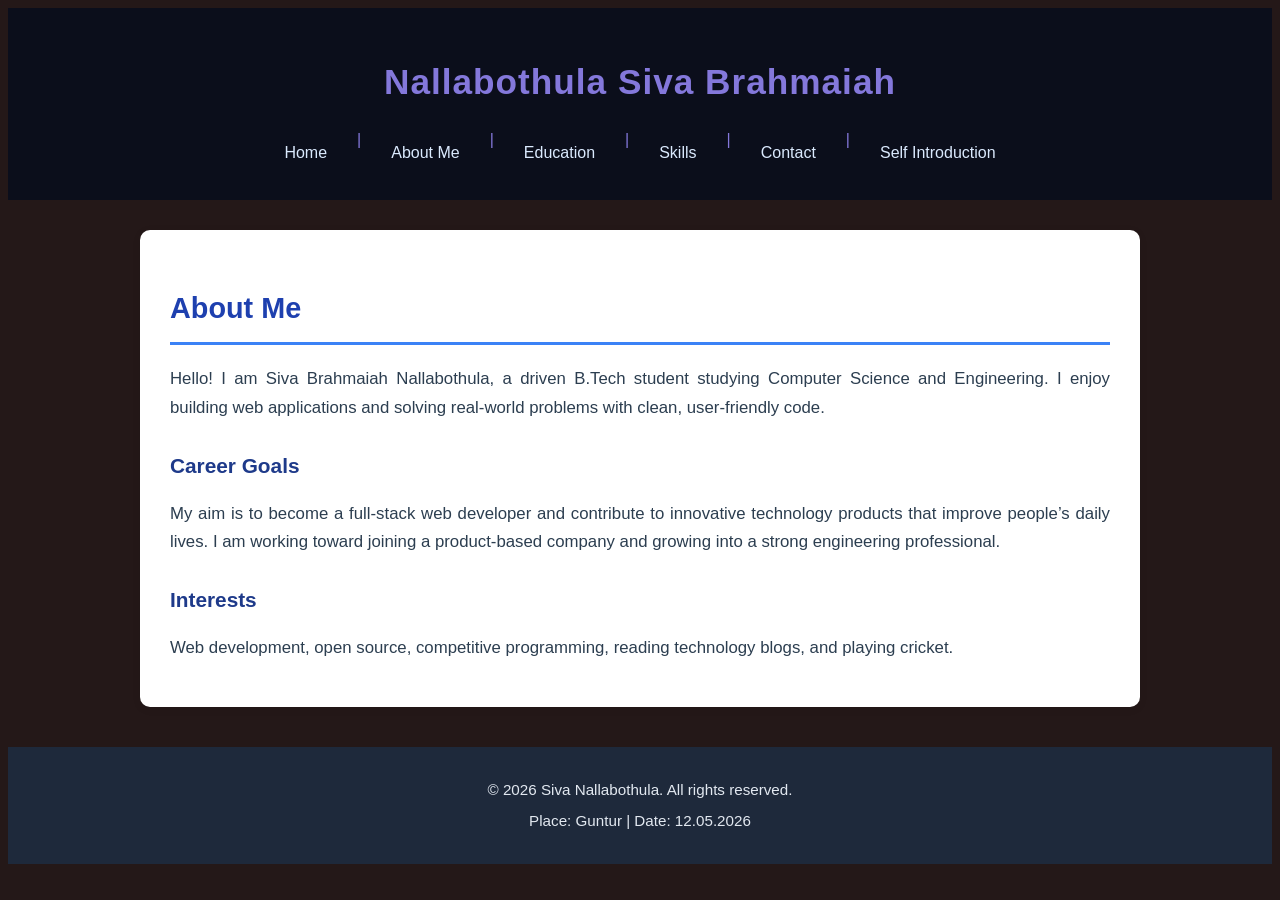
==== About.html @ 7be8a02e "Initial portfolio commit - All pages and assets" ====
<!DOCTYPE html>
<html lang="en">
<head>
    <meta charset="UTF-8">
    <meta name="viewport" content="width=device-width, initial-scale=1.0">
    <title>About Me - Siva Nallabothula</title>
    <link rel="stylesheet" href="portfolio.css">
</head>
<body>
    <header>
        <h1>Nallabothula Siva Brahmaiah </h1>
        <nav>
            <a href="portfolio.html">Home</a> |
            <a href="about.html">About Me</a> |
            <a href="education.html">Education</a> |
            <a href="skills.html">Skills</a> | 
            <a href="contact.html">Contact</a> |
            <a href="self-intro.html">Self Introduction</a>
        </nav>
    </header>

    <main>
        <section id="about">
            <h2>About Me</h2>
            <article>
                <p>Hello! I am Siva Brahmaiah Nallabothula, a driven B.Tech student studying Computer Science and Engineering. I enjoy building web applications and solving real-world problems with clean, user-friendly code.</p>
                <h3>Career Goals</h3>
                <p>My aim is to become a full-stack web developer and contribute to innovative technology products that improve people’s daily lives. I am working toward joining a product-based company and growing into a strong engineering professional.</p>
                <h3>Interests</h3>
                <p>Web development, open source, competitive programming, reading technology blogs, and playing cricket.</p>
            </article>
        </section>
    </main>

    <footer>
        <p>&copy; 2026 Siva Nallabothula. All rights reserved.</p>
        <p>Place: Guntur | Date: 12.05.2026</p>
    </footer>
</body>
</html>
---- portfolio.css ----
body {
    font-family: 'Segoe UI', Tahoma, Geneva, Verdana, sans-serif;
    background-color: #241818;
    color: #2c3e50;
    line-height: 1.7;
    min-width: 0;
}
header {
    background-color: #080d1ce3;
    color: rgb(132, 120, 219);
    padding: 20px 0;
    text-align: center;
}
nav {
    display: flex;
    flex-wrap: wrap;
    justify-content: center;
    gap: 10px;
    padding: 0 10px;
}
nav a {
    display: inline-block;
    margin: 5px 8px;
}
main {
    max-width: 1000px;
    margin: 30px auto;
    padding: 0 20px;
}
section {
    background-color: white;
    margin-bottom: 30px;
    padding: 30px;
    border-radius: 10px;
    box-shadow: 0 2px 8px rgba(0,0,0,0.08);
}
img {
    max-width: 100%;
    height: auto;
}

.table-responsive {
    overflow-x: auto;
    margin: 0 -20px;
    padding: 0 20px;
}

.education-table {
    width: 100%;
    border-collapse: collapse;
    margin-top: 15px;
    box-shadow: 0 2px 10px rgba(15, 23, 42, 0.08);
    table-layout: fixed;
}

.education-table th,
.education-table td {
    border: 1px solid #cbd5e1;
    padding: 14px 16px;
    word-wrap: break-word;
    word-break: break-word;
}

@media (max-width: 768px) {
    header h1 {
        font-size: 1.8rem;
    }
    main {
        margin: 20px auto;
        padding: 0 15px;
    }
    section {
        padding: 20px;
    }
    .section-box {
        padding: 16px;
    }
    .education-table th,
    .education-table td {
        padding: 10px 12px;
        font-size: 0.95rem;
    }
    button[type="submit"] {
        width: 100%;
    }
    .abc {
        max-width: 180px;
    }
}

@media (max-width: 480px) {
    header h1 {
        font-size: 1.5rem;
    }
    h2 {
        font-size: 1.4rem;
    }
    nav {
        flex-direction: column;
        align-items: center;
    }
    nav a {
        width: 100%;
        text-align: center;
        padding: 8px 12px;
    }
    .table-responsive {
        margin: 0;
        padding: 0;
    }
    .education-table th,
    .education-table td {
        padding: 10px 8px;
    }
}
header h1 {
    font-size: 2.2rem;
    margin-bottom: 15px;
    letter-spacing: 1px;
}
nav ul {
    list-style: none;
    display: flex;
    justify-content: center;
    flex-wrap: wrap;
    gap: 25px;
}
nav li {
    display: inline;
}
nav a {
    color: #dbeafe;
    text-decoration: none;
    font-weight: 500;
    padding: 8px 12px;
    border-radius: 4px;
}
nav a:hover {
    background-color: #3b82f6;
    color: white;
}
main {
    max-width: 1000px;
    margin: 30px auto;
    padding: 0 20px;
}
section {
    background-color: white;
    margin-bottom: 30px;
    padding: 30px;
    border-radius: 10px;
    box-shadow: 0 2px 8px rgba(0,0,0,0.08);
}

.section-box {
    padding: 20px;
    border: 1px solid #cbd5e1;
    border-radius: 12px;
    background-color: #f8fafc;
}

.table-responsive {
    overflow-x: auto;
    margin: 0 -20px;
    padding: 0 20px;
}

.education-table {
    width: 100%;
    border-collapse: collapse;
    margin-top: 15px;
    box-shadow: 0 2px 10px rgba(15, 23, 42, 0.08);
    table-layout: fixed;
}

.education-table th,
.education-table td {
    border: 1px solid #cbd5e1;
    padding: 14px 16px;
    word-wrap: break-word;
    word-break: break-word;
}

.education-table th {
    background-color: #1e40af;
    color: white;
    text-align: left;
}

.education-table tbody tr:nth-child(even) {
    background-color: #f1f5f9;
}

.education-table tbody tr:hover {
    background-color: #e0e7ff;
}

h2 {
    color: #1e40af;
    font-size: 1.8rem;
    margin-bottom: 20px;
    padding-bottom: 10px;
    border-bottom: 3px solid #3b82f6;
}
h3 {
    color: #1e3a8a;
    font-size: 1.3rem;
    margin: 20px 0 10px 0;
}
#about article p {
    margin-bottom: 15px;
    text-align: justify;
    font-size: 1.05rem;
}
#about h3 {
    margin-top: 25px;
}
table {
    width: 100%;
    border-collapse: collapse;
    margin-top: 15px;
}
table, th, td {
    border: 1px solid #cbd5e1;
}
th {
    background-color: #1e40af;
    color: white;
    padding: 14px;
    text-align: left;
    font-weight: 600;
}
td {
    padding: 12px;
    text-align: left;
}
tbody tr:nth-child(even) {
    background-color: #f8fafc;
}
tbody tr:hover {
    background-color: #e0e7ff;
}
#skills ul {
    list-style-type: none;
    padding-left: 0;
}
#skills li {
    background-color: #e0e7ff;
    color: #1e3a8a;
    padding: 10px 15px;
    margin: 8px 0;
    border-radius: 5px;
    border-left: 4px solid #3b82f6;
    font-weight: 500;
}
#skills li::before {
    content: "✓ ";
    color: #2563eb;
    font-weight: bold;
    margin-right: 8px;
}
#projects article {
    border: 1px solid #e2e8f0;
    background-color: #f8fafc;
    padding: 20px;
    margin: 20px 0;
    border-radius: 8px;
}
#projects article h3 {
    color: #1e40af;
    margin-top: 0;
}
#projects article p {
    margin: 10px 0;
    padding: 8px;
}
#projects article strong {
    color: #1e3a8a;
}
form {
    max-width: 600px;
}
label {
    display: block;
    color: #1e3a8a;
    font-weight: 600;
    margin-top: 15px;
    margin-bottom: 5px;
}
input[type="text"],
input[type="email"],
input[type="tel"],
input[type="date"],
input[type="file"],
select,
textarea {
    width: 100%;
    padding: 10px;
    border: 2px solid #cbd5e1;
    border-radius: 5px;
    font-size: 1rem;
    font-family: inherit;
    background-color: #f8fafc;
}
input:focus,
select:focus,
textarea:focus {
    outline: none;
    border-color: #3b82f6;
    background-color: white;
}
input:invalid {
    border-color: #ef4444;
}
button[type="submit"] {
    background-color: #2563eb;
    color: white;
    padding: 12px 30px;
    border: none;
    border-radius: 5px;
    font-size: 1rem;
    font-weight: 600;
    cursor: pointer;
    margin-top: 20px;
}
button[type="submit"]:hover {
    background-color: #1e40af;
}
video, audio, iframe {
    max-width: 100%;
    border-radius: 8px;
    margin: 15px 0;
    border: 2px solid #e2e8f0;
}
section a[href*="linkedin"],
section a[href*="github"] {
    display: inline-block;
    background-color: #1e40af;
    color: white;
    padding: 10px 20px;
    margin: 5px;
    border-radius: 5px;
    text-decoration: none;
    font-weight: 500;
}
section a[href*="linkedin"]:hover,
section a[href*="github"]:hover {
    background-color: #1e3a8a;
}
footer {
    background-color: #1e293b;
    color: #e2e8f0;
    text-align: center;
    padding: 25px;
    margin-top: 40px;
}
footer p {
    margin: 5px 0;
    font-size: 0.95rem;
}
.abc{
    /* align items to right */
    display: flex;
    justify-content: center;
    align-items: center;
}
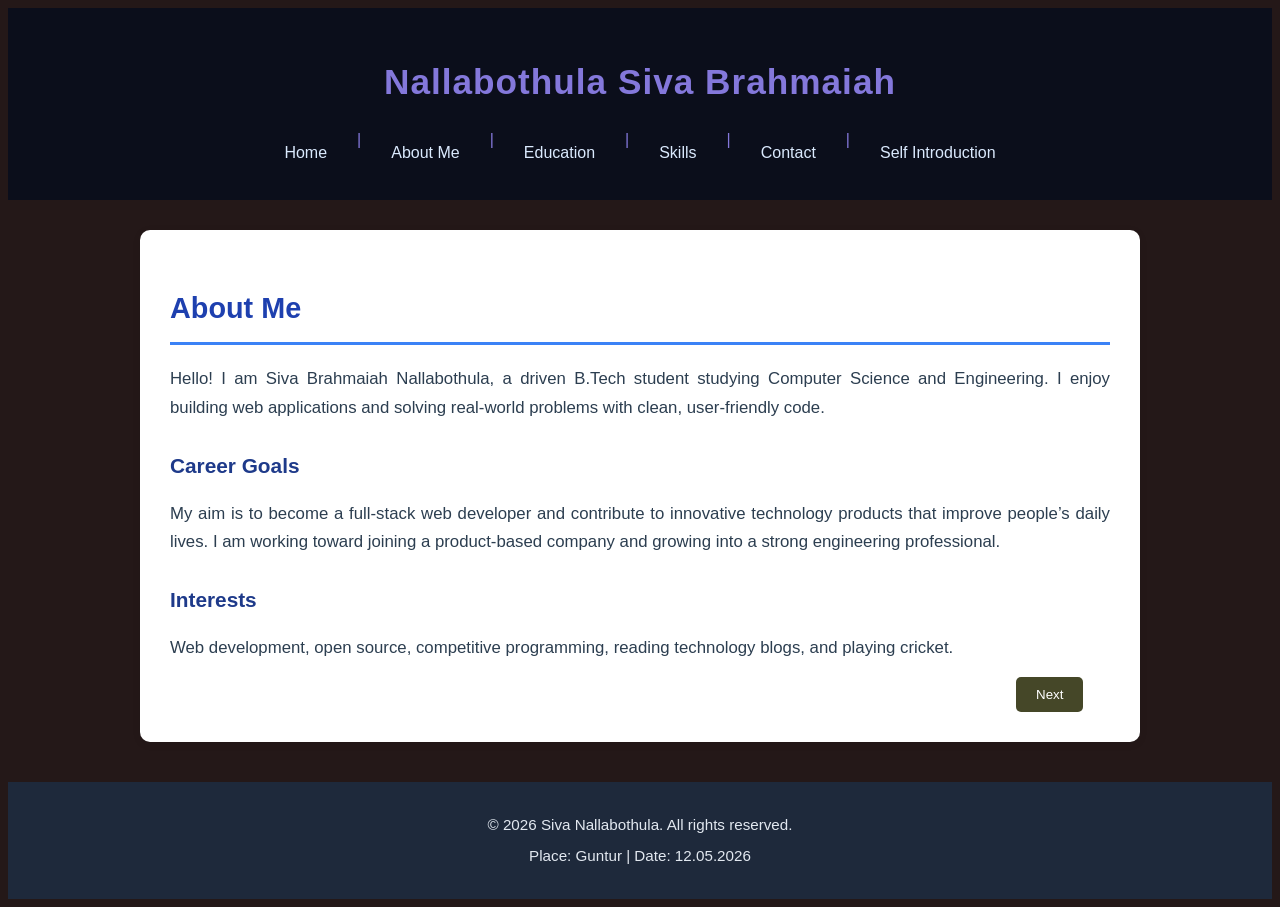
==== commit 90b50082: "updated:add next button to every page and profile pic has  changed" ====
--- a/About.html
+++ b/About.html
@@ -10,7 +10,7 @@
     <header>
         <h1>Nallabothula Siva Brahmaiah </h1>
         <nav>
-            <a href="portfolio.html">Home</a> |
+            <a href="index.html">Home</a> |
             <a href="about.html">About Me</a> |
             <a href="education.html">Education</a> |
             <a href="skills.html">Skills</a> | 
@@ -29,6 +29,8 @@
                 <h3>Interests</h3>
                 <p>Web development, open source, competitive programming, reading technology blogs, and playing cricket.</p>
             </article>
+            <button onclick="window.location.href='education.html'" style="padding: 10px 20px; ; margin-left: 90%;  background-color: #454728; color: white; border: none; border-radius: 5px; cursor: pointer;">Next</button>
+            <but
         </section>
     </main>
 
